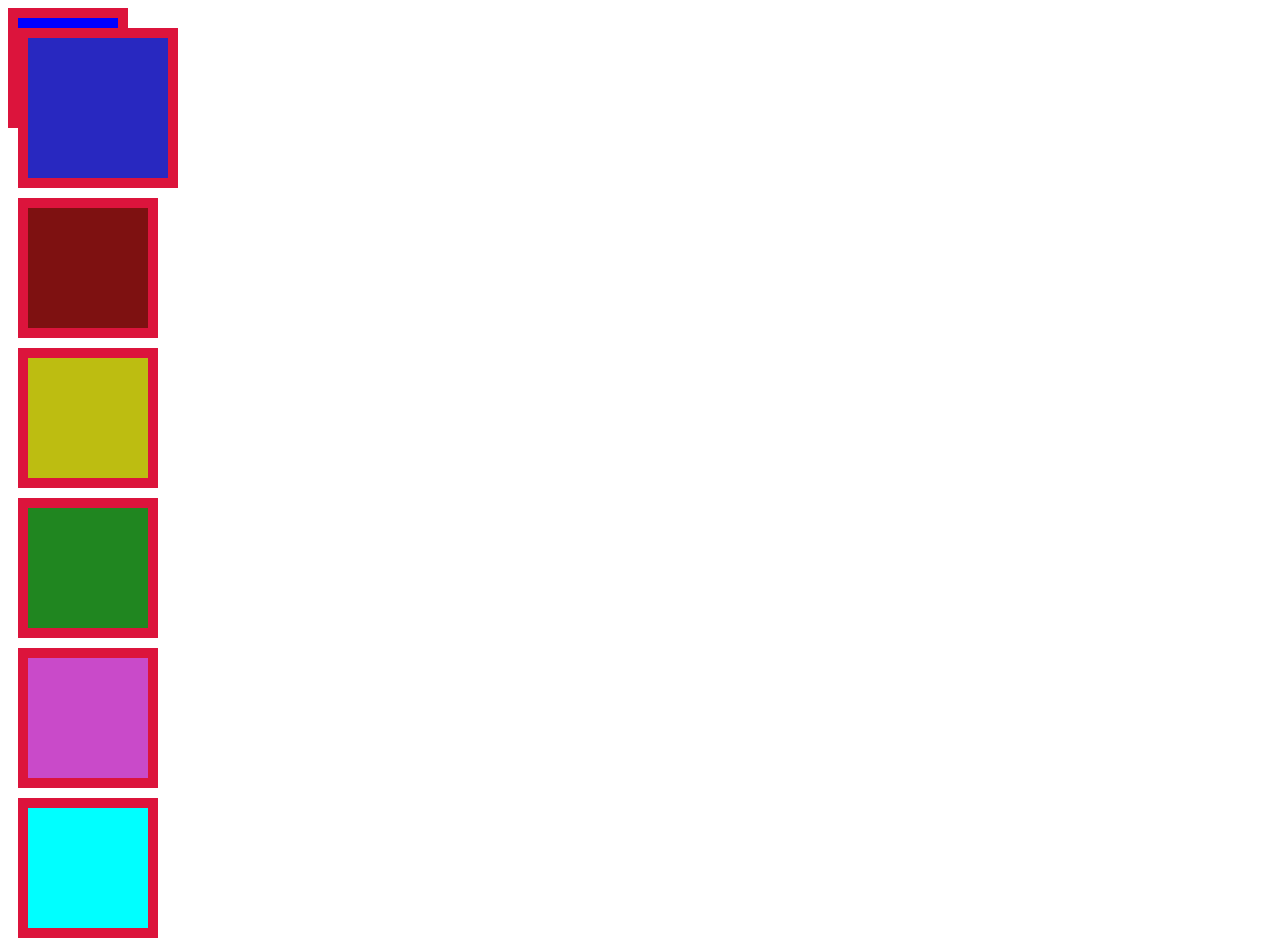
==== css/Class1/index.html @ b6b56266 "primera clase de CSS" ====
<!DOCTYPE html>
<html lang="en">
<head>
    <meta charset="UTF-8">
    <meta http-equiv="X-UA-Compatible" content="IE=edge">
    <meta name="viewport" content="width=device-width, initial-scale=1.0">
    <title>Document</title>
    <link rel="stylesheet" href="CSS/Styles.css">
</head>
<body>
    <div class="flexbox1">
        <div id="bloque1"></div>
        <div id="bloque2"></div>

        <div id="bloque3"></div>
        <div id="bloque4"></div>
        
        <div id="bloque5"></div>
        <div id="bloque6"></div>
    </div>
</body>
</html>
---- css/Class1/CSS/Styles.css ----
* {
    font-family: Arial, Helvetica, sans-serif;
    color: rgba(51, 49, 49, 0.459);
    font-size: 16px;
    font-weight: 400;
    width: 0px;
    height: 0px;
}



#titulo_grande {
    font-size: 24px;
    color: black;
    font-weight:800;
    font-family: 'Franklin Gothic Medium', 'Arial Narrow', Arial, sans-serif;
}

div {
    background-color: blue;
    width: 100px;
    height: 100px;
    border: 10px solid crimson;
}

.flexbox1 {
    display: inline-block;
}

#bloque1 {
    background-color: rgb(40, 40, 192);
    width: 100px;
    height: 100px;
    padding: 20px;
    margin-top: 10px;
}

#bloque2 {
    background-color: rgb(126, 17, 17);
    width: 100px;
    height: 100px;
    padding: 10px;
    margin-top: 10px;
}

#bloque3 {
    background-color: rgb(189, 189, 17);
    width: 100px;
    height: 100px;
    padding: 10px;
    margin-top: 10px;
}

#bloque4 {
    background-color: rgb(32, 134, 32);
    width: 100px;
    height: 100px;
    padding: 10px;
    margin-top: 10px;
}

#bloque5 {
    background-color: rgb(201, 74, 201);
    width: 100px;
    height: 100px;
    padding: 10px;
    margin-top: 10px;
}

#bloque6 {
    background-color:aqua;
    width: 100px;
    height: 100px;
    padding: 10px;
    margin-top: 10px;
}
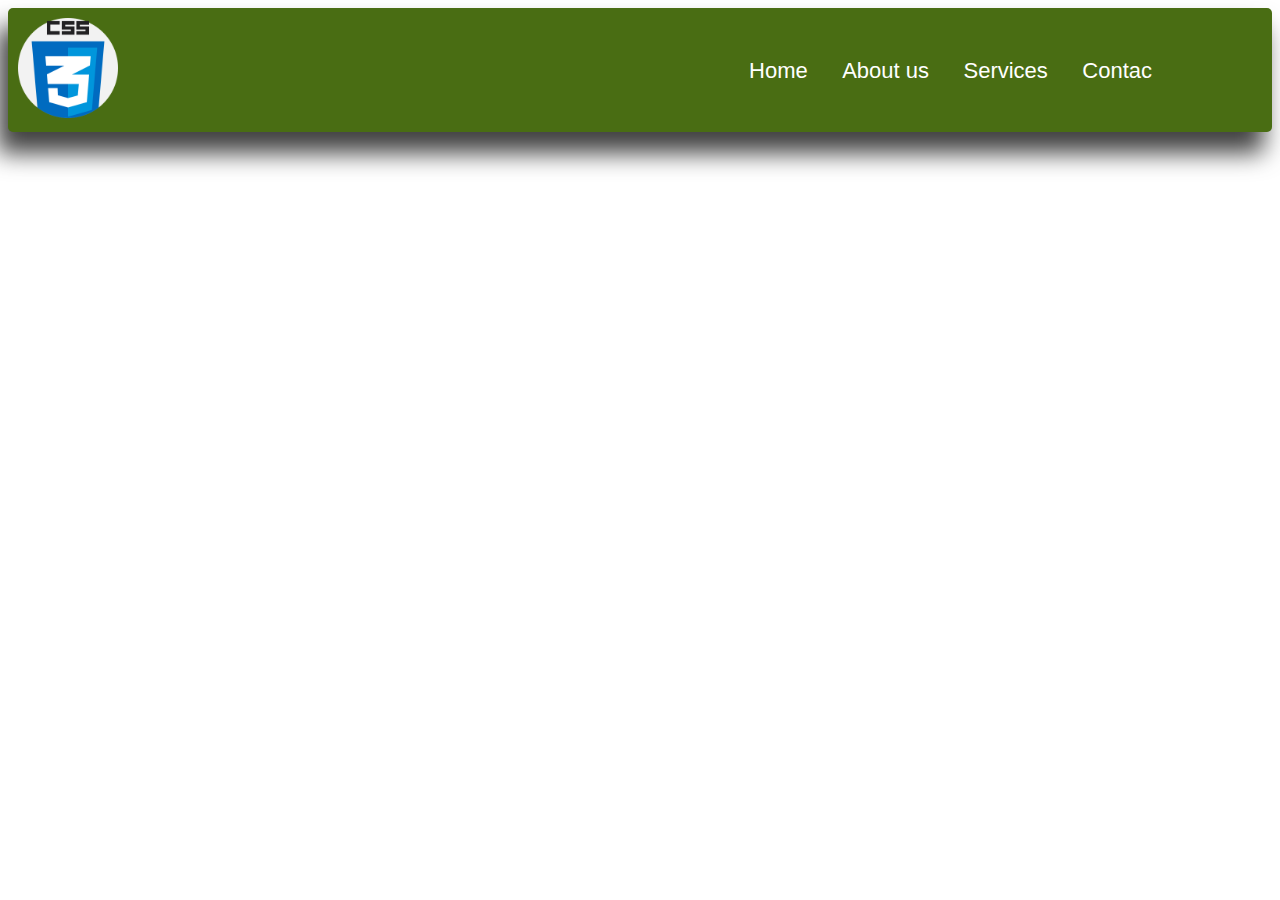
==== commit 8044ff69: "Finalizacion de la clase" ====
--- a/css/Class1/index.html
+++ b/css/Class1/index.html
@@ -8,15 +8,16 @@
     <link rel="stylesheet" href="CSS/Styles.css">
 </head>
 <body>
-    <div class="flexbox1">
-        <div id="bloque1"></div>
-        <div id="bloque2"></div>
-
-        <div id="bloque3"></div>
-        <div id="bloque4"></div>
-        
-        <div id="bloque5"></div>
-        <div id="bloque6"></div>
-    </div>
+    <header>
+        <nav>
+            <img src="img/css.png" alt="">
+            <ul>
+                <li>Home</li>
+                <li>About us</li>
+                <li>Services</li>
+                <li>Contac</li>
+            </ul>
+        </nav>
+    </header>
 </body>
 </html>--- a/css/Class1/CSS/Styles.css
+++ b/css/Class1/CSS/Styles.css
@@ -3,74 +3,57 @@
     color: rgba(51, 49, 49, 0.459);
     font-size: 16px;
     font-weight: 400;
-    width: 0px;
-    height: 0px;
+}
+
+img {
+    width: 100px;
+    height: auto;
+}
+
+header {
+    background-color: rgb(73, 109, 19);
+    -webkit-box-shadow: -9px 20px 25px 1px rgba(0,0,0,0.75);
+    -moz-box-shadow: -9px 20px 25px 1px rgba(0,0,0,0.75);
+    box-shadow: -9px 20px 25px 1px rgba(0,0,0,0.75);
+    padding: 10px;
+    border-radius: 5px;
+
+}
+/*
+nav {
+    background-color: burlywood;
+    
+}
+/*
+ul {
+    
+    background-color: black;
+    height: auto;
+}
+*/
+
+nav ul {
+    margin-top: 40px;
+    margin-right: 100px;
+    float:right;
 }
 
 
+ul li {
+    display: inline;
+    /*background-color: rgba(23, 23, 182, 0.788);*/
+    color: white;
+    font-family: 'Lucida Sans', 'Lucida Sans Regular', 'Lucida Grande', 'Lucida Sans Unicode', Geneva, Verdana, sans-serif;
+    font-size: 22px;
+    font-weight: 400;
 
-#titulo_grande {
-    font-size: 24px;
-    color: black;
-    font-weight:800;
-    font-family: 'Franklin Gothic Medium', 'Arial Narrow', Arial, sans-serif;
+    margin-left: 10px;
+    margin-top: 30px;
+    padding: 10px;
 }
 
-div {
-    background-color: blue;
-    width: 100px;
-    height: 100px;
-    border: 10px solid crimson;
+ul li:hover {
+    background-color: aqua;
+    color: chocolate;
 }
 
-.flexbox1 {
-    display: inline-block;
-}
-
-#bloque1 {
-    background-color: rgb(40, 40, 192);
-    width: 100px;
-    height: 100px;
-    padding: 20px;
-    margin-top: 10px;
-}
-
-#bloque2 {
-    background-color: rgb(126, 17, 17);
-    width: 100px;
-    height: 100px;
-    padding: 10px;
-    margin-top: 10px;
-}
-
-#bloque3 {
-    background-color: rgb(189, 189, 17);
-    width: 100px;
-    height: 100px;
-    padding: 10px;
-    margin-top: 10px;
-}
-
-#bloque4 {
-    background-color: rgb(32, 134, 32);
-    width: 100px;
-    height: 100px;
-    padding: 10px;
-    margin-top: 10px;
-}
-
-#bloque5 {
-    background-color: rgb(201, 74, 201);
-    width: 100px;
-    height: 100px;
-    padding: 10px;
-    margin-top: 10px;
-}
-
-#bloque6 {
-    background-color:aqua;
-    width: 100px;
-    height: 100px;
-    padding: 10px;
-    margin-top: 10px;
-}